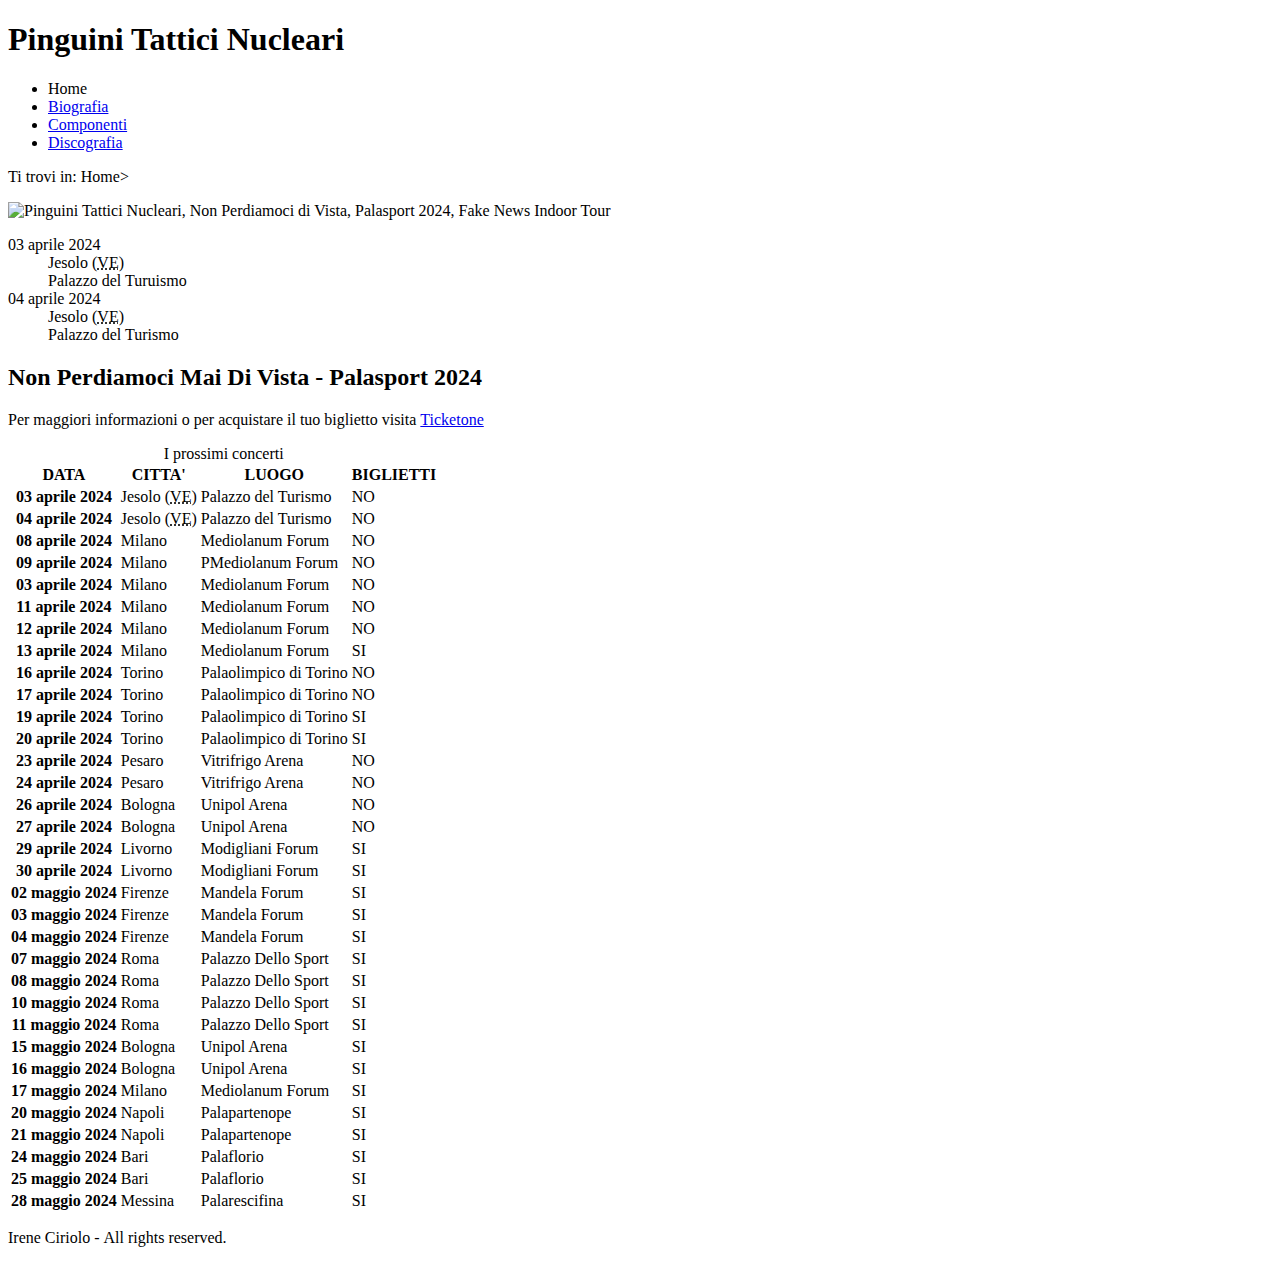
==== index.html @ 54771341 "Add files via upload" ====
<!DOCTYPE html>
<html lang="it">
<head>
    <meta charset="UTF-8">
    <title>Pinguini Tattici Nucleari</title>
    <meta name="keywords" content="Pinguini Tattici Nucleari, concerti, fake news tour 2024 ">
    <meta name="description" content="Sito ufficiale dei Pinguini Tattici Nucleari, gruppo fondato da Riccardo Zanotti">
</head>
<body>
    <header>
        <h1>Pinguini Tattici Nucleari</h1>
    </header>
    <nav id="menu">
        <ul>
        <li><span lang="en">Home</span></li> 
        <li><a href="biografia.html">Biografia</a></li>
        <li><a href="componenti.html">Componenti</a></li>
        <li><a href="discografia.html">Discografia</a></li>
    </ul>
    </nav>
    <nav id="breadcrumb">
        <p>Ti trovi in: <span lang="en">Home</span>></p>
    </nav>
    <main>
        <img id="imgIndex" src="images/logoTour2024.jpg" alt="Pinguini Tattici Nucleari, Non Perdiamoci di Vista, Palasport 2024, Fake News Indoor Tour">
        <dl> <!--lista-->
            <div class="soldout">
            <dt><time datetime="2024-04-03"><span>03</span> aprile 2024</time></dt> <!--titolo della lista-->
            <dd class="citta'">Jesolo (<abbr title="Venezia">VE</abbr>)</dd> <!--punti della lista-->
            <dd>Palazzo del Turuismo</dd>
        </div>
        <div class="soldout">
            <dt><time datetime="2024-04-04"><span>04</span> aprile 2024</time></dt>
            <dd>Jesolo (<abbr title="Venezia">VE</abbr>)</dd>
            <dd>Palazzo del Turismo</dd>
        </div>
        </dl>

        <h2>Non Perdiamoci Mai Di Vista - Palasport 2024</h2>
        <p>Per maggiori informazioni o per acquistare il tuo biglietto visita <a href="https://www.ticketone.it/artist/pinguini-tattici-nucleari/"><span lang="en">Ticketone</span></a></p>
        

        <table>
            <caption>I prossimi concerti</caption>
            <thead>
                <tr>
                <th>DATA</th>
                <th>CITTA'</th>
                <th>LUOGO</th>
                <th>BIGLIETTI</th>
            </tr>
            </thead>

            <tbody>
                <tr>
                    <th><time datetime="2024-04-03"><span>03</span> aprile 2024</time></th>
                    <td>Jesolo (<abbr title="Venezia">VE</abbr>)</td>
                    <td>Palazzo del Turismo</td>
                    <td>NO</td>
                </tr>
                <tr>
                    <th><time datetime="2024-04-04"><span>04</span> aprile 2024</time></th>
                    <td>Jesolo (<abbr title="Venezia">VE</abbr>)</td>
                    <td>Palazzo del Turismo</td>
                    <td>NO</td>
                </tr>
                <tr>
                    <th><time datetime="2024-04-08"><span>08</span> aprile 2024</time></th>
                    <td>Milano</td>
                    <td>Mediolanum Forum</td>
                    <td>NO</td>
                </tr>
                <tr>
                    <th><time datetime="2024-04-09"><span>09</span> aprile 2024</time></th>
                    <td>Milano</td>
                    <td>PMediolanum Forum</td>
                    <td>NO</td>
                </tr>
                <tr>
                    <th><time datetime="2024-04-03"><span>03</span> aprile 2024</time></th>
                    <td>Milano</td>
                    <td>Mediolanum Forum</td>
                    <td>NO</td>
                </tr>
                <tr>
                    <th><time datetime="2024-04-11"><span>11</span> aprile 2024</time></th>
                    <td>Milano</td>
                    <td>Mediolanum Forum</td>
                    <td>NO</td>
                </tr>
                <tr>
                    <th><time datetime="2024-04-12"><span>12</span> aprile 2024</time></th>
                    <td>Milano</td>
                    <td>Mediolanum Forum</td>
                    <td>NO</td>
                </tr>
                <tr>
                    <th><time datetime="2024-04-13"><span>13</span> aprile 2024</time></th>
                    <td>Milano</td>
                    <td>Mediolanum Forum</td>
                    <td>SI</td>
                </tr>
                <tr>
                    <th><time datetime="2024-04-16"><span>16</span> aprile 2024</time></th>
                    <td>Torino</td>
                    <td>Palaolimpico di Torino</td>
                    <td>NO</td>
                </tr>
                <tr>
                    <th><time datetime="2024-04-17"><span>17</span> aprile 2024</time></th>
                    <td>Torino</td>
                    <td>Palaolimpico di Torino</td>
                    <td>NO</td>
                </tr>
                <tr>
                    <th><time datetime="2024-04-19"><span>19</span> aprile 2024</time></td>
                    <td>Torino</td>
                    <td>Palaolimpico di Torino</td>
                    <td>SI</td>
                </tr>
                <tr>
                    <th><time datetime="2024-04-20"><span>20</span> aprile 2024</time></th>
                    <td>Torino</td>
                    <td>Palaolimpico di Torino</td>
                    <td>SI</td>
                </tr>
                <tr>
                    <th><time datetime="2024-04-23"><span>23</span> aprile 2024</time></th>
                    <td>Pesaro</td>
                    <td>Vitrifrigo Arena</td>
                    <td>NO</td>
                </tr>
                <tr>
                    <th><time datetime="2024-04-24"><span>24</span> aprile 2024</time></th>
                    <td>Pesaro</td>
                    <td>Vitrifrigo Arena</td>
                    <td>NO</td>
                </tr>
                <tr>
                    <th><time datetime="2024-04-26"><span>26</span> aprile 2024</time></th>
                    <td>Bologna</td>
                    <td>Unipol Arena</td>
                    <td>NO</td>
                </tr>
                <tr>
                    <th><time datetime="2024-04-27"><span>27</span> aprile 2024</time></th>
                    <td>Bologna</td>
                    <td>Unipol Arena</td>
                    <td>NO</td>
                </tr>
                <tr>
                    <th><time datetime="2024-04-29"><span>29</span> aprile 2024</time></th>
                    <td>Livorno</td>
                    <td>Modigliani Forum</td>
                    <td>SI</td>
                </tr>
                <tr>
                    <th><time datetime="2024-04-30"><span>30</span> aprile 2024</time></th>
                    <td>Livorno</td>
                    <td>Modigliani Forum</td>
                    <td>SI</td>
                </tr>
                <tr>
                    <th><time datetime="2024-05-02"><span>02</span> maggio 2024</time></th>
                    <td>Firenze</td>
                    <td>Mandela Forum</td>
                    <td>SI</td>
                </tr>
                <tr>
                    <th><time datetime="2024-05-03"><span>03</span> maggio 2024</time></th>
                    <td>Firenze</td>
                    <td>Mandela Forum</td>
                    <td>SI</td>
                </tr>
                <tr>
                    <th><time datetime="2024-05-04"><span>04</span> maggio 2024</time></th>
                    <td>Firenze</td>
                    <td>Mandela Forum</td>
                    <td>SI</td>
                </tr>
                <tr>
                    <th><time datetime="2024-05-07"><span>07</span> maggio 2024</time></th>
                    <td>Roma</td>
                    <td>Palazzo Dello Sport</td>
                    <td>SI</td>
                </tr>
                <tr>
                    <th><time datetime="2024-05-08"><span>08</span> maggio 2024</time></th>
                    <td>Roma</td>
                    <td>Palazzo Dello Sport</td>
                    <td>SI</td>
                </tr>
                <tr>
                    <th><time datetime="2024-05-10"><span>10</span> maggio 2024</time></th>
                    <td>Roma</td>
                    <td>Palazzo Dello Sport</td>
                    <td>SI</td>
                </tr>
                <tr>
                    <th><time datetime="2024-05-11"><span>11</span> maggio 2024</time></th>
                    <td>Roma</td>
                    <td>Palazzo Dello Sport</td>
                    <td>SI</td>
                </tr>
                <tr>
                    <th><time datetime="2024-05-15"><span>15</span> maggio 2024</time></th>
                    <td>Bologna</td>
                    <td>Unipol Arena</td>
                    <td>SI</td>
                </tr>
                <tr>
                    <th><time datetime="2024-05-16"><span>16</span> maggio 2024</time></th>
                    <td>Bologna</td>
                    <td>Unipol Arena</td>
                    <td>SI</td>
                </tr>
                <tr>
                    <th><time datetime="2024-05-17"><span>17</span> maggio 2024</time></th>
                    <td>Milano</td>
                    <td>Mediolanum Forum</td>
                    <td>SI</td>
                </tr>
                <tr>
                    <th><time datetime="2024-05-20"><span>20</span> maggio 2024</time></th>
                    <td>Napoli</td>
                    <td>Palapartenope</td>
                    <td>SI</td>
                </tr>
                <tr>
                    <th><time datetime="2024-05-21"><span>21</span> maggio 2024</time></th>
                    <td>Napoli</td>
                    <td>Palapartenope</td>
                    <td>SI</td>
                </tr>
                <tr>
                    <th><time datetime="2024-05-24"><span>24</span> maggio 2024</time></th>
                    <td>Bari</td>
                    <td>Palaflorio</td>
                    <td>SI</td>
                </tr>
                <tr>
                    <th><time datetime="2024-05-25"><span>25</span> maggio 2024</time></th>
                    <td>Bari</td>
                    <td>Palaflorio</td>
                    <td>SI</td>
                </tr>
                <tr>
                    <th><time datetime="2024-05-28"><span>28</span> maggio 2024</time></th>
                    <td>Messina</td>
                    <td>Palarescifina</td>
                    <td>SI</td>
                </tr>
        </tbody>
        </table>
    </main>
    <footer>
        <p>Irene Ciriolo - <span lang="en"> All rights reserved.</span></p>
    </footer>
</body>

</html>
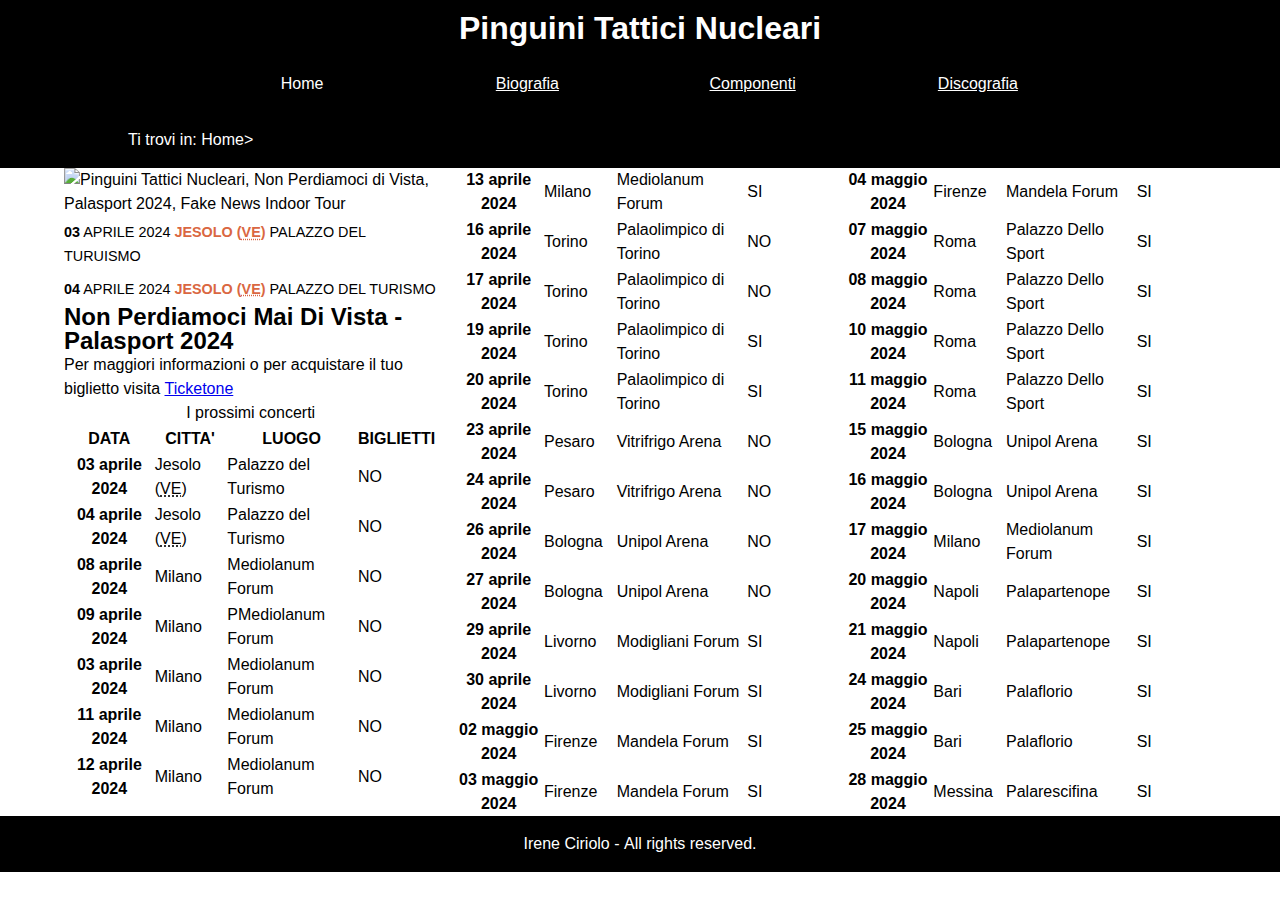
==== commit 150841d1: "Add files via upload" ====
--- a/index.html
+++ b/index.html
@@ -5,6 +5,7 @@
     <title>Pinguini Tattici Nucleari</title>
     <meta name="keywords" content="Pinguini Tattici Nucleari, concerti, fake news tour 2024 ">
     <meta name="description" content="Sito ufficiale dei Pinguini Tattici Nucleari, gruppo fondato da Riccardo Zanotti">
+    <link rel="stylesheet" href="style.css">
 </head>
 <body>
     <header>
@@ -21,17 +22,17 @@
     <nav id="breadcrumb">
         <p>Ti trovi in: <span lang="en">Home</span>></p>
     </nav>
-    <main>
+    <main id="content" class="colonne">
         <img id="imgIndex" src="images/logoTour2024.jpg" alt="Pinguini Tattici Nucleari, Non Perdiamoci di Vista, Palasport 2024, Fake News Indoor Tour">
         <dl> <!--lista-->
             <div class="soldout">
             <dt><time datetime="2024-04-03"><span>03</span> aprile 2024</time></dt> <!--titolo della lista-->
-            <dd class="citta'">Jesolo (<abbr title="Venezia">VE</abbr>)</dd> <!--punti della lista-->
+            <dd class="citta">Jesolo (<abbr title="Venezia">VE</abbr>)</dd> <!--punti della lista-->
             <dd>Palazzo del Turuismo</dd>
         </div>
         <div class="soldout">
             <dt><time datetime="2024-04-04"><span>04</span> aprile 2024</time></dt>
-            <dd>Jesolo (<abbr title="Venezia">VE</abbr>)</dd>
+            <dd class="citta">Jesolo (<abbr title="Venezia">VE</abbr>)</dd>
             <dd>Palazzo del Turismo</dd>
         </div>
         </dl>
--- a/style.css
+++ b/style.css
@@ -0,0 +1,118 @@
+*{
+    margin: 0;
+    padding: 0;
+}
+
+:root{
+    --headerBgColor: black;
+    --headerTextColor: white;
+    --mainBgColor:white;
+    --mainTextColor: black;
+    --footerBgColor: black;
+    --footerTextColor: white;
+    --visitedLinkColor: rgb(230,12,83);
+    --linkColor: white;
+    --flagColor: rgb(218,103,66);
+    --font-body-family: "Roboto Condensed", sans-serif;
+}
+
+html{
+    font-size: 100%; /*adatta il font*/
+    font-family: var(--font-body-family);
+    line-height: 1.5em; /*interlinea*/
+    margin: auto; /*centrare gli elementi*/
+    background-image: url("images/bg.png");
+}
+
+header{
+    background-color: var(--headerBgColor);
+    color: var(--headerTextColor);
+    text-align: center;
+    padding: 1em;
+}
+
+nav{
+    background-color: var(--headerBgColor);
+    color: var(--headerTextColor);
+}
+nav a:link{
+    color: var(--linkColor);
+}
+nav a:visited{
+    color: var(--visitedLinkColor);
+}
+
+
+#menu a:link{
+    color: var(--linkColor);
+}
+#menu a:visited{
+    color: var(--visitedLinkColor);
+}
+#menu {
+    text-align: center;
+}
+#menu ul{
+    margin: auto;
+    padding: 1em;
+    max-width: 1024px;
+    list-style-type: none;
+}
+#menu ul li{
+    display: inline-block;
+    width: 20%;
+    margin: 0 0.5em;
+}
+
+#breadcrumb{
+    padding: 1em;
+}
+#breadcrumb p{
+    max-width: 1024px;
+    margin: auto;
+}
+
+
+
+main{
+    background-color: var(--mainBgColor);
+    color: var(--mainTextColor);
+    margin: auto;
+    width: 80%;
+}
+main.colonne{
+    column-count: 3;
+    width: 90%;
+}
+
+.colonne dl{
+    font-size: 90%;
+    margin: auto;
+}
+main.colonne div dt, main.colonne div dd{
+    display: inline;
+    text-transform: uppercase;
+}
+dd.citta{
+    color: var(--flagColor);
+    font-weight: bold;
+}
+main dl div{
+    padding-top:0.3em;
+    padding-bottom: 0.3em;
+}
+main.colonne time span{
+    font-weight: bold;
+}
+
+#imgIndex{
+    width: 40%;
+}
+
+footer{
+    background-color: var(--footerBgColor);
+    color: var(--footerTextColor);
+    padding: 1.0em;
+    text-align: center;
+    margin-top: auto;
+}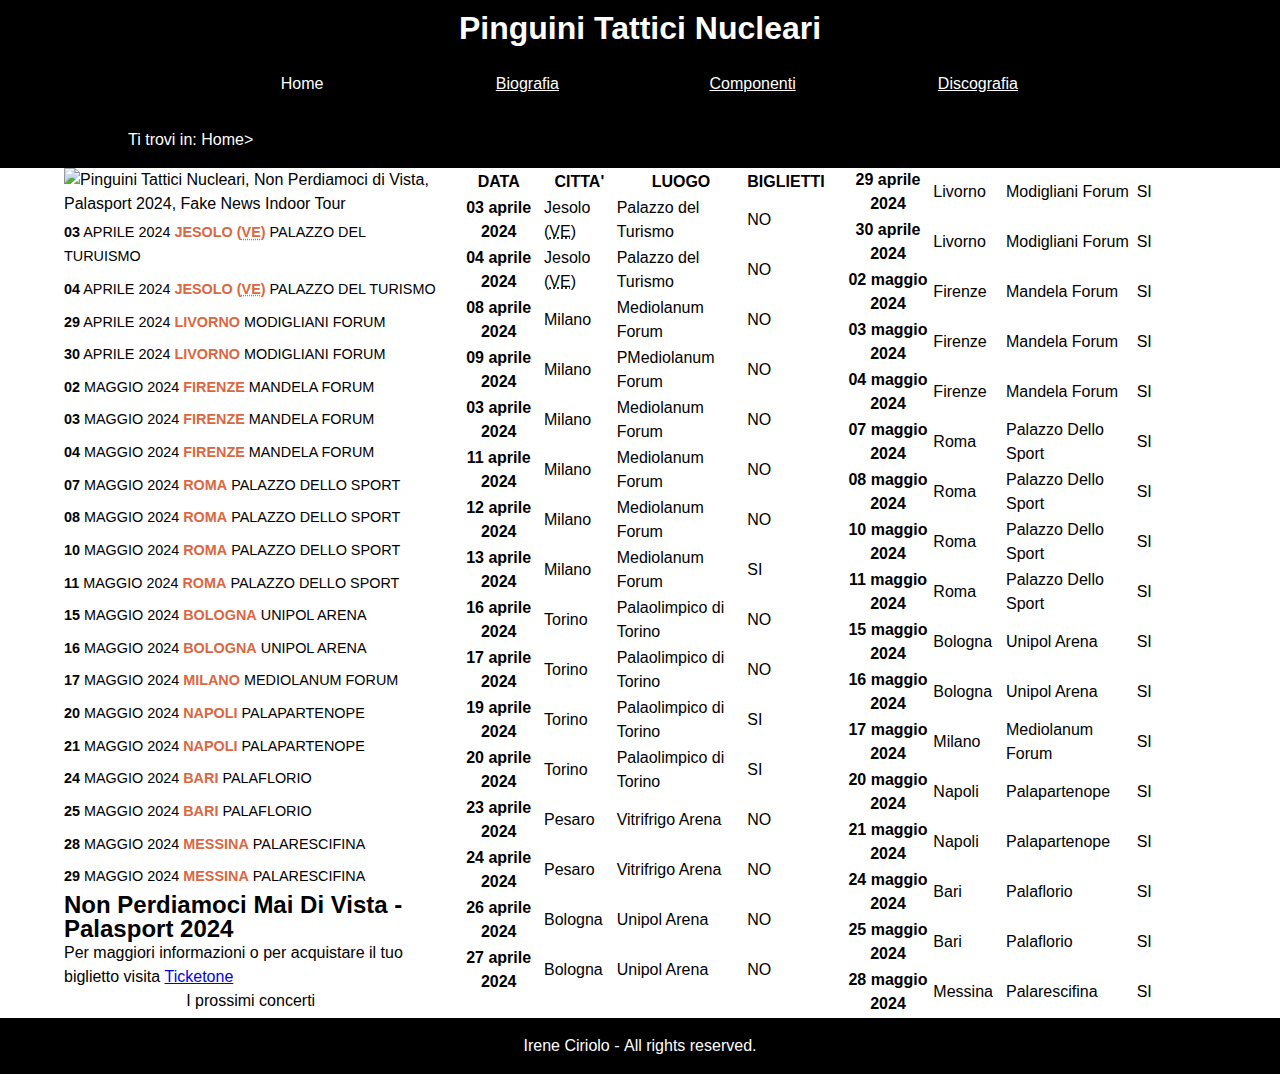
==== commit 9a503fef: "Add files via upload" ====
--- a/index.html
+++ b/index.html
@@ -35,7 +35,151 @@
             <dd class="citta">Jesolo (<abbr title="Venezia">VE</abbr>)</dd>
             <dd>Palazzo del Turismo</dd>
         </div>
-        </dl>
+        <div class="soldout">
+            <dt>
+                <time datetime="2024-04-29"><span>29</span> Aprile 2024</time>
+            </dt>
+            <dd class="citta"> Livorno</dd>
+            <dd> Modigliani Forum</dd>
+        </div>
+
+        <div class="soldout">
+            <dt>
+                <time datetime="2024-04-30"><span>30</span> Aprile 2024</time>
+            </dt>
+            <dd class="citta"> Livorno</dd>
+            <dd> Modigliani Forum</dd>
+        </div>
+
+        <div class="soldout">
+            <dt>
+                <time datetime="2024-05-02"><span>02</span> Maggio 2024</time>
+            </dt>
+            <dd class="citta"> Firenze</dd>
+            <dd> Mandela Forum</dd>
+        </div>
+
+        <div class="soldout">
+            <dt>
+                <time datetime="2024-05-03"><span>03</span> Maggio 2024</time>
+            </dt>
+            <dd class="citta"> Firenze</dd>
+            <dd> Mandela Forum</dd>
+        </div>
+
+        <div class="soldout">
+            <dt>
+                <time datetime="2024-05-04"><span>04</span> Maggio 2024</time>
+            </dt>
+            <dd class="citta"> Firenze</dd>
+            <dd> Mandela Forum</dd>
+        </div>
+
+        <div class="soldout">
+            <dt>
+                <time datetime="2024-05-07"><span>07</span> Maggio 2024</time>
+            </dt>
+            <dd class="citta"> Roma</dd>
+            <dd> Palazzo dello Sport</dd>
+        </div>
+
+        <div class="soldout">
+            <dt>
+                <time datetime="2024-05-08"><span>08</span> Maggio 2024</time>
+            </dt>
+            <dd class="citta"> Roma</dd>
+            <dd> Palazzo dello Sport</dd>
+        </div>
+
+        <div class="soldout">
+            <dt>
+                <time datetime="2024-05-10"><span>10</span> Maggio 2024</time>
+            </dt>
+            <dd class="citta"> Roma</dd>
+            <dd> Palazzo dello Sport</dd>
+        </div>
+
+        <div class="soldout">
+            <dt>
+                <time datetime="2024-05-11"><span>11</span> Maggio 2024</time>
+            </dt>
+            <dd class="citta"> Roma</dd>
+            <dd> Palazzo dello Sport</dd>
+        </div>
+
+        <div class="soldout">
+            <dt>
+                <time datetime="2024-05-15"><span>15</span> Maggio 2024</time>
+            </dt>
+            <dd class="citta"> Bologna</dd>
+            <dd> Unipol Arena</dd>
+        </div>
+
+        <div class="soldout">
+            <dt>
+                <time datetime="2024-05-16"><span>16</span> Maggio 2024</time>
+            </dt>
+            <dd class="citta"> Bologna</dd>
+            <dd> Unipol Arena</dd>
+        </div>
+
+        <div class="soldout">
+            <dt>
+                <time datetime="2024-05-17"><span>17</span> Maggio 2024</time>
+            </dt>
+            <dd class="citta"> Milano</dd>
+            <dd> Mediolanum Forum</dd>
+        </div>
+
+        <div class="soldout">
+            <dt>
+                <time datetime="2024-05-20"><span>20</span> Maggio 2024</time>
+            </dt>
+            <dd class="citta"> Napoli</dd>
+            <dd> Palapartenope</dd>
+        </div>
+
+        <div class="soldout">
+            <dt>
+                <time datetime="2024-05-21"><span>21</span> Maggio 2024</time>
+            </dt>
+            <dd class="citta"> Napoli</dd>
+            <dd> Palapartenope</dd>
+        </div>
+
+        <div class="soldout">
+            <dt>
+                <time datetime="2024-05-24"><span>24</span> Maggio 2024</time>
+            </dt>
+            <dd class="citta"> Bari</dd>
+            <dd> Palaflorio</dd>
+        </div>
+
+        <div class="soldout">
+            <dt>
+                <time datetime="2024-05-25"><span>25</span> Maggio 2024</time>
+            </dt>
+            <dd class="citta"> Bari</dd>
+            <dd> Palaflorio</dd>
+        </div>
+
+        <div class="soldout">
+            <dt>
+                <time datetime="2024-05-28"><span>28</span> Maggio 2024</time>
+            </dt>
+            <dd class="citta"> Messina</dd>
+            <dd> Palarescifina</dd>
+        </div>
+
+        <div class="soldout">
+            <dt>
+                <time datetime="2024-05-29"><span>29</span> Maggio 2024</time>
+            </dt>
+            <dd class="citta"> Messina</dd>
+            <dd> Palarescifina</dd>
+        </div>
+    </dl>
+
 
         <h2>Non Perdiamoci Mai Di Vista - Palasport 2024</h2>
         <p>Per maggiori informazioni o per acquistare il tuo biglietto visita <a href="https://www.ticketone.it/artist/pinguini-tattici-nucleari/"><span lang="en">Ticketone</span></a></p>
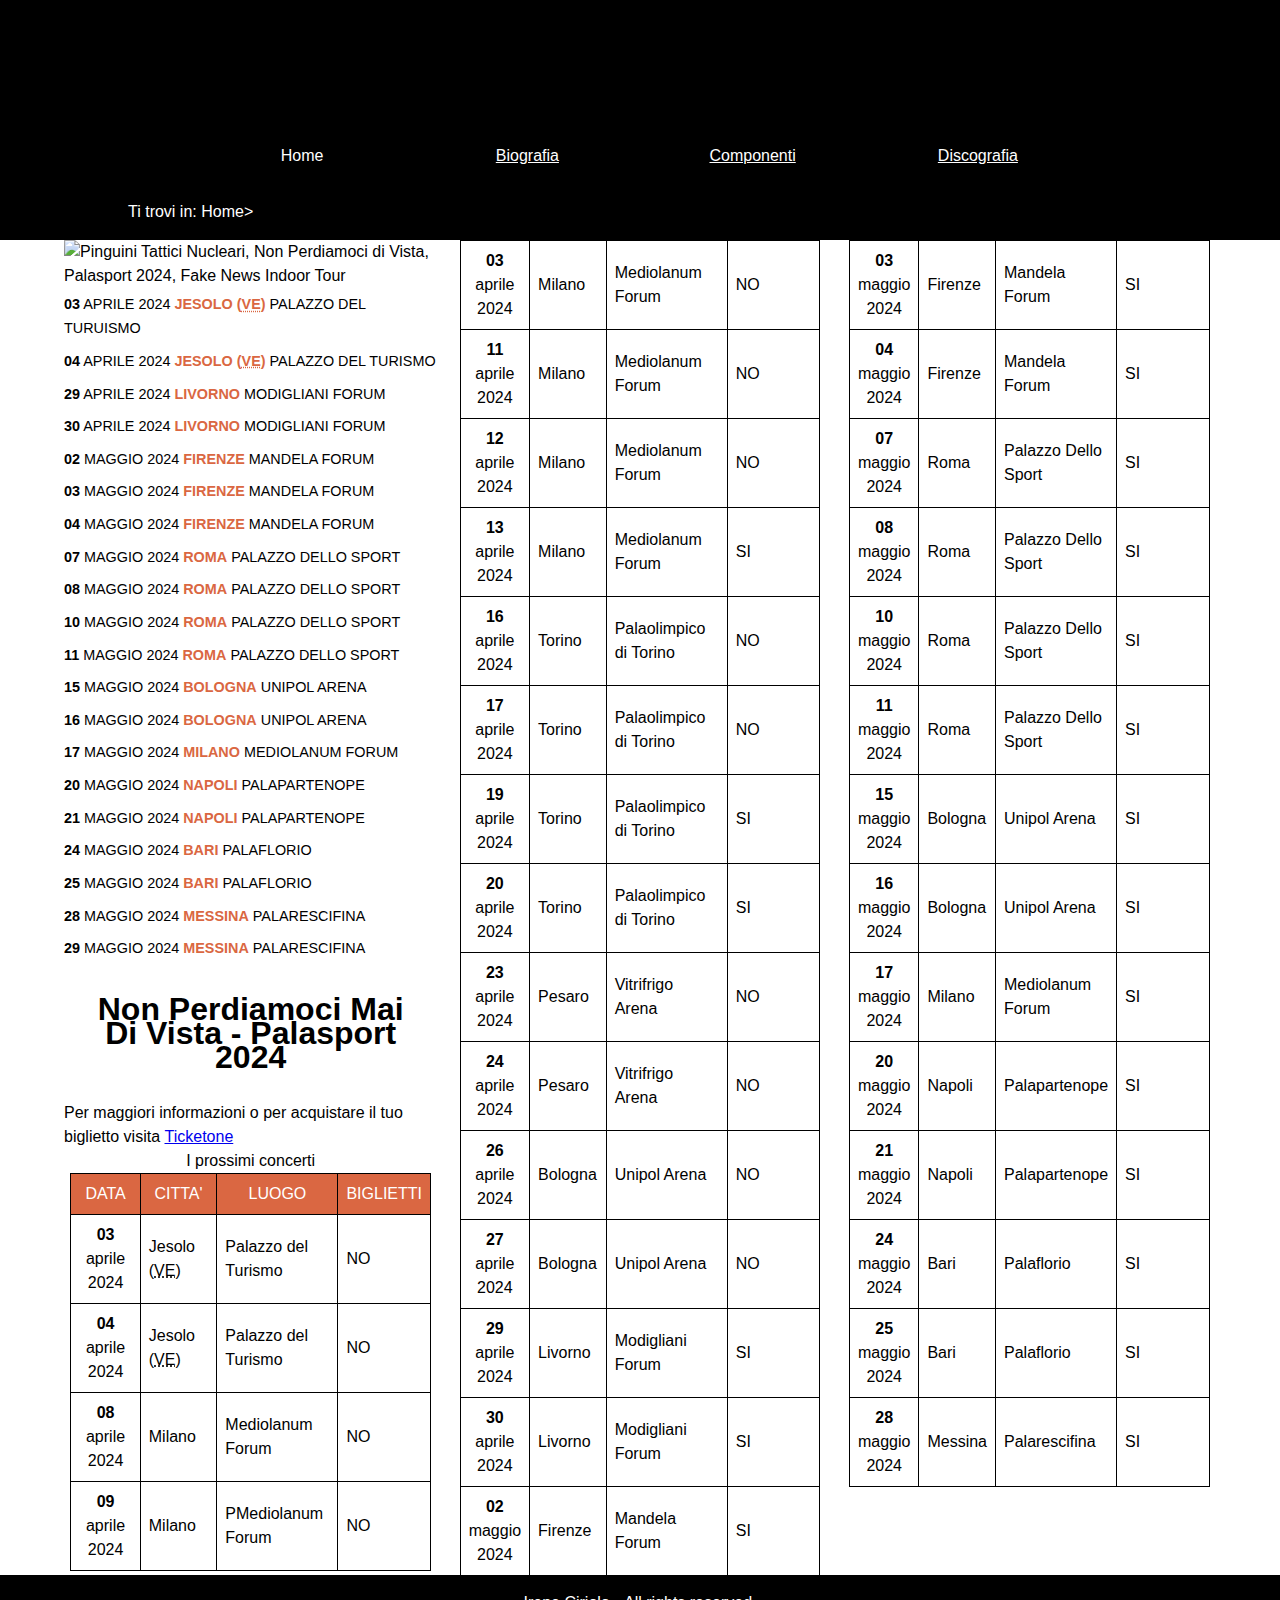
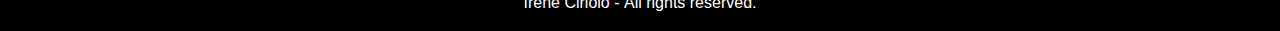
==== commit a344114e: "Add files via upload" ====
--- a/index.html
+++ b/index.html
@@ -5,7 +5,9 @@
     <title>Pinguini Tattici Nucleari</title>
     <meta name="keywords" content="Pinguini Tattici Nucleari, concerti, fake news tour 2024 ">
     <meta name="description" content="Sito ufficiale dei Pinguini Tattici Nucleari, gruppo fondato da Riccardo Zanotti">
-    <link rel="stylesheet" href="style.css">
+    <link rel="stylesheet" href="style.css" media="screen">
+    <link rel="stylesheet" href="mini.css" media="screen and (max-width:600px)">
+    <link rel="stylesheet" href="print.css" media="print">
 </head>
 <body>
     <header>
@@ -199,201 +201,201 @@
             <tbody>
                 <tr>
                     <th><time datetime="2024-04-03"><span>03</span> aprile 2024</time></th>
-                    <td>Jesolo (<abbr title="Venezia">VE</abbr>)</td>
-                    <td>Palazzo del Turismo</td>
-                    <td>NO</td>
+                    <td data-title="Città">Jesolo (<abbr title="Venezia">VE</abbr>)</td>
+                    <td data-title="Luogo">Palazzo del Turismo</td>
+                    <td data-title="Disponibilità Biglietti">NO</td>
                 </tr>
                 <tr>
                     <th><time datetime="2024-04-04"><span>04</span> aprile 2024</time></th>
-                    <td>Jesolo (<abbr title="Venezia">VE</abbr>)</td>
-                    <td>Palazzo del Turismo</td>
-                    <td>NO</td>
+                    <td data-title="Città">Jesolo (<abbr title="Venezia">VE</abbr>)</td>
+                    <td data-title="Luogo">Palazzo del Turismo</td>
+                    <td data-title="Disponibilità Biglietti">NO</td>
                 </tr>
                 <tr>
                     <th><time datetime="2024-04-08"><span>08</span> aprile 2024</time></th>
-                    <td>Milano</td>
-                    <td>Mediolanum Forum</td>
-                    <td>NO</td>
+                    <td data-title="Città">Milano</td>
+                    <td data-title="Luogo">Mediolanum Forum</td>
+                    <td data-title="Disponibilità Biglietti">NO</td>
                 </tr>
                 <tr>
                     <th><time datetime="2024-04-09"><span>09</span> aprile 2024</time></th>
-                    <td>Milano</td>
-                    <td>PMediolanum Forum</td>
-                    <td>NO</td>
+                    <td data-title="Città">Milano</td>
+                    <td data-title="Luogo">PMediolanum Forum</td>
+                    <td data-title="Disponibilità Biglietti">NO</td>
                 </tr>
                 <tr>
                     <th><time datetime="2024-04-03"><span>03</span> aprile 2024</time></th>
-                    <td>Milano</td>
-                    <td>Mediolanum Forum</td>
-                    <td>NO</td>
+                    <td data-title="Città">Milano</td>
+                    <td data-title="Luogo">Mediolanum Forum</td>
+                    <td data-title="Disponibilità Biglietti">NO</td>
                 </tr>
                 <tr>
                     <th><time datetime="2024-04-11"><span>11</span> aprile 2024</time></th>
-                    <td>Milano</td>
-                    <td>Mediolanum Forum</td>
-                    <td>NO</td>
+                    <td data-title="Città">Milano</td>
+                    <td data-title="Luogo">Mediolanum Forum</td>
+                    <td data-title="Disponibilità Biglietti">NO</td>
                 </tr>
                 <tr>
                     <th><time datetime="2024-04-12"><span>12</span> aprile 2024</time></th>
-                    <td>Milano</td>
-                    <td>Mediolanum Forum</td>
-                    <td>NO</td>
+                    <td data-title="Città">Milano</td>
+                    <td data-title="Luogo">Mediolanum Forum</td>
+                    <td data-title="Disponibilità Biglietti">NO</td>
                 </tr>
                 <tr>
                     <th><time datetime="2024-04-13"><span>13</span> aprile 2024</time></th>
-                    <td>Milano</td>
-                    <td>Mediolanum Forum</td>
-                    <td>SI</td>
+                    <td data-title="Città">Milano</td>
+                    <td data-title="Luogo">Mediolanum Forum</td>
+                    <td data-title="Disponibilità Biglietti">SI</td>
                 </tr>
                 <tr>
                     <th><time datetime="2024-04-16"><span>16</span> aprile 2024</time></th>
-                    <td>Torino</td>
-                    <td>Palaolimpico di Torino</td>
-                    <td>NO</td>
+                    <td data-title="Città">Torino</td>
+                    <td data-title="Luogo">Palaolimpico di Torino</td>
+                    <td data-title="Disponibilità Biglietti">NO</td>
                 </tr>
                 <tr>
                     <th><time datetime="2024-04-17"><span>17</span> aprile 2024</time></th>
-                    <td>Torino</td>
-                    <td>Palaolimpico di Torino</td>
-                    <td>NO</td>
+                    <td data-title="Città">Torino</td>
+                    <td data-title="Luogo">Palaolimpico di Torino</td>
+                    <td data-title="Disponibilità Biglietti">NO</td>
                 </tr>
                 <tr>
                     <th><time datetime="2024-04-19"><span>19</span> aprile 2024</time></td>
-                    <td>Torino</td>
-                    <td>Palaolimpico di Torino</td>
-                    <td>SI</td>
+                    <td data-title="Città">Torino</td>
+                    <td data-title="Luogo">Palaolimpico di Torino</td>
+                    <td data-title="Disponibilità Biglietti">SI</td>
                 </tr>
                 <tr>
                     <th><time datetime="2024-04-20"><span>20</span> aprile 2024</time></th>
-                    <td>Torino</td>
-                    <td>Palaolimpico di Torino</td>
-                    <td>SI</td>
+                    <td data-title="Città">Torino</td>
+                    <td data-title="Luogo">Palaolimpico di Torino</td>
+                    <td data-title="Disponibilità Biglietti">SI</td>
                 </tr>
                 <tr>
                     <th><time datetime="2024-04-23"><span>23</span> aprile 2024</time></th>
-                    <td>Pesaro</td>
-                    <td>Vitrifrigo Arena</td>
-                    <td>NO</td>
+                    <td data-title="Città">Pesaro</td>
+                    <td data-title="Luogo">Vitrifrigo Arena</td>
+                    <td data-title="Disponibilità Biglietti">NO</td>
                 </tr>
                 <tr>
                     <th><time datetime="2024-04-24"><span>24</span> aprile 2024</time></th>
-                    <td>Pesaro</td>
-                    <td>Vitrifrigo Arena</td>
-                    <td>NO</td>
+                    <td data-title="Città">Pesaro</td>
+                    <td data-title="Luogo">Vitrifrigo Arena</td>
+                    <td data-title="Disponibilità Biglietti">NO</td>
                 </tr>
                 <tr>
                     <th><time datetime="2024-04-26"><span>26</span> aprile 2024</time></th>
-                    <td>Bologna</td>
+                    <td data-title="Città">Bologna</td>
+                    <td data-title="Luogo">Unipol Arena</td>
+                    <td data-title="Disponibilità Biglietti">NO</td>
+                </tr>
+                <tr>
+                    <th><time datetime="2024-04-27"><span>27</span> aprile 2024</time></th>
+                    <td data-title="Città">Bologna</td>
+                    <td data-title="Luogo">Unipol Arena</td>
+                    <td data-title="Disponibilità Biglietti">NO</td>
+                </tr>
+                <tr>
+                    <th><time datetime="2024-04-29"><span>29</span> aprile 2024</time></th>
+                    <td data-title="Città">Livorno</td>
+                    <td data-title="Luogo">Modigliani Forum</td>
+                    <td data-title="Disponibilità Biglietti">SI</td>
+                </tr>
+                <tr>
+                    <th><time datetime="2024-04-30"><span>30</span> aprile 2024</time></th>
+                    <td data-title="Città">Livorno</td>
+                    <td data-title="Luogo">Modigliani Forum</td>
+                    <td data-title="Disponibilità Biglietti">SI</td>
+                </tr>
+                <tr>
+                    <th><time datetime="2024-05-02"><span>02</span> maggio 2024</time></th>
+                    <td data-title="Città">Firenze</td>
+                    <td data-title="Luogo">Mandela Forum</td>
+                    <td data-title="Disponibilità Biglietti">SI</td>
+                </tr>
+                <tr>
+                    <th><time datetime="2024-05-03"><span>03</span> maggio 2024</time></th>
+                    <td data-title="Città">Firenze</td>
+                    <td data-title="Luogo">Mandela Forum</td>
+                    <td data-title="Disponibilità Biglietti">SI</td>
+                </tr>
+                <tr>
+                    <th><time datetime="2024-05-04"><span>04</span> maggio 2024</time></th>
+                    <td data-title="Città">Firenze</td>
+                    <td data-title="Luogo">Mandela Forum</td>
+                    <td data-title="Disponibilità Biglietti">SI</td>
+                </tr>
+                <tr>
+                    <th><time datetime="2024-05-07"><span>07</span> maggio 2024</time></th>
+                    <td data-title="Città">Roma</td>
+                    <td data-title="Luogo">Palazzo Dello Sport</td>
+                    <td data-title="Disponibilità Biglietti">SI</td>
+                </tr>
+                <tr>
+                    <th><time datetime="2024-05-08"><span>08</span> maggio 2024</time></th>
+                    <td data-title="Città">Roma</td>
+                    <td data-title="Luogo">Palazzo Dello Sport</td>
+                    <td data-title="Disponibilità Biglietti">SI</td>
+                </tr>
+                <tr>
+                    <th><time datetime="2024-05-10"><span>10</span> maggio 2024</time></th>
+                    <td data-title="Città">Roma</td>
+                    <td data-title="Luogo">Palazzo Dello Sport</td>
+                    <td data-title="Disponibilità Biglietti">SI</td>
+                </tr>
+                <tr>
+                    <th><time datetime="2024-05-11"><span>11</span> maggio 2024</time></th>
+                    <td data-title="Città">Roma</td>
+                    <td data-title="Luogo">Palazzo Dello Sport</td>
+                    <td data-title="Disponibilità Biglietti">SI</td>
+                </tr>
+                <tr>
+                    <th><time datetime="2024-05-15"><span>15</span> maggio 2024</time></th>
+                    <td data-title="Città">Bologna</td>
                     <td>Unipol Arena</td>
-                    <td>NO</td>
-                </tr>
-                <tr>
-                    <th><time datetime="2024-04-27"><span>27</span> aprile 2024</time></th>
-                    <td>Bologna</td>
-                    <td>Unipol Arena</td>
-                    <td>NO</td>
-                </tr>
-                <tr>
-                    <th><time datetime="2024-04-29"><span>29</span> aprile 2024</time></th>
-                    <td>Livorno</td>
-                    <td>Modigliani Forum</td>
-                    <td>SI</td>
-                </tr>
-                <tr>
-                    <th><time datetime="2024-04-30"><span>30</span> aprile 2024</time></th>
-                    <td>Livorno</td>
-                    <td>Modigliani Forum</td>
-                    <td>SI</td>
-                </tr>
-                <tr>
-                    <th><time datetime="2024-05-02"><span>02</span> maggio 2024</time></th>
-                    <td>Firenze</td>
-                    <td>Mandela Forum</td>
-                    <td>SI</td>
-                </tr>
-                <tr>
-                    <th><time datetime="2024-05-03"><span>03</span> maggio 2024</time></th>
-                    <td>Firenze</td>
-                    <td>Mandela Forum</td>
-                    <td>SI</td>
-                </tr>
-                <tr>
-                    <th><time datetime="2024-05-04"><span>04</span> maggio 2024</time></th>
-                    <td>Firenze</td>
-                    <td>Mandela Forum</td>
-                    <td>SI</td>
-                </tr>
-                <tr>
-                    <th><time datetime="2024-05-07"><span>07</span> maggio 2024</time></th>
-                    <td>Roma</td>
-                    <td>Palazzo Dello Sport</td>
-                    <td>SI</td>
-                </tr>
-                <tr>
-                    <th><time datetime="2024-05-08"><span>08</span> maggio 2024</time></th>
-                    <td>Roma</td>
-                    <td>Palazzo Dello Sport</td>
-                    <td>SI</td>
-                </tr>
-                <tr>
-                    <th><time datetime="2024-05-10"><span>10</span> maggio 2024</time></th>
-                    <td>Roma</td>
-                    <td>Palazzo Dello Sport</td>
-                    <td>SI</td>
-                </tr>
-                <tr>
-                    <th><time datetime="2024-05-11"><span>11</span> maggio 2024</time></th>
-                    <td>Roma</td>
-                    <td>Palazzo Dello Sport</td>
-                    <td>SI</td>
-                </tr>
-                <tr>
-                    <th><time datetime="2024-05-15"><span>15</span> maggio 2024</time></th>
-                    <td>Bologna</td>
-                    <td>Unipol Arena</td>
-                    <td>SI</td>
+                    <td data-title="Disponibilità Biglietti">SI</td>
                 </tr>
                 <tr>
                     <th><time datetime="2024-05-16"><span>16</span> maggio 2024</time></th>
-                    <td>Bologna</td>
-                    <td>Unipol Arena</td>
-                    <td>SI</td>
+                    <td data-title="Città">Bologna</td>
+                    <td data-title="Luogo">Unipol Arena</td>
+                    <td data-title="Disponibilità Biglietti">SI</td>
                 </tr>
                 <tr>
                     <th><time datetime="2024-05-17"><span>17</span> maggio 2024</time></th>
-                    <td>Milano</td>
-                    <td>Mediolanum Forum</td>
-                    <td>SI</td>
+                    <td data-title="Città">Milano</td>
+                    <td data-title="Luogo">Mediolanum Forum</td>
+                    <td data-title="Disponibilità Biglietti">SI</td>
                 </tr>
                 <tr>
                     <th><time datetime="2024-05-20"><span>20</span> maggio 2024</time></th>
-                    <td>Napoli</td>
-                    <td>Palapartenope</td>
-                    <td>SI</td>
+                    <td data-title="Città">Napoli</td>
+                    <td data-title="Luogo">Palapartenope</td>
+                    <td data-title="Disponibilità Biglietti">SI</td>
                 </tr>
                 <tr>
                     <th><time datetime="2024-05-21"><span>21</span> maggio 2024</time></th>
-                    <td>Napoli</td>
-                    <td>Palapartenope</td>
-                    <td>SI</td>
+                    <td data-title="Città">Napoli</td>
+                    <td data-title="Luogo">Palapartenope</td>
+                    <td data-title="Disponibilità Biglietti">SI</td>
                 </tr>
                 <tr>
                     <th><time datetime="2024-05-24"><span>24</span> maggio 2024</time></th>
-                    <td>Bari</td>
-                    <td>Palaflorio</td>
-                    <td>SI</td>
+                    <td data-title="Città">Bari</td>
+                    <td data-title="Luogo">Palaflorio</td>
+                    <td data-title="Disponibilità Biglietti">SI</td>
                 </tr>
                 <tr>
                     <th><time datetime="2024-05-25"><span>25</span> maggio 2024</time></th>
-                    <td>Bari</td>
-                    <td>Palaflorio</td>
-                    <td>SI</td>
+                    <td data-title="Città">Bari</td>
+                    <td data-title="Luogo">Palaflorio</td>
+                    <td data-title="Disponibilità Biglietti">SI</td>
                 </tr>
                 <tr>
                     <th><time datetime="2024-05-28"><span>28</span> maggio 2024</time></th>
-                    <td>Messina</td>
-                    <td>Palarescifina</td>
-                    <td>SI</td>
+                    <td data-title="Città">Messina</td>
+                    <td data-title="Luogo">Palarescifina</td>
+                    <td data-title="Disponibilità Biglietti">SI</td>
                 </tr>
         </tbody>
         </table>
--- a/style.css
+++ b/style.css
@@ -11,6 +11,7 @@
     --footerBgColor: black;
     --footerTextColor: white;
     --visitedLinkColor: rgb(230,12,83);
+    --headtable: rgb(230,12,83);
     --linkColor: white;
     --flagColor: rgb(218,103,66);
     --font-body-family: "Roboto Condensed", sans-serif;
@@ -24,11 +25,27 @@
     background-image: url("images/bg.png");
 }
 
+body{
+    display: flex; /*il testo si adatta verticamente al dispositivo*/
+    flex-direction: column;
+    min-height: 100vh; /*l'altezza minima del testo occupa il 100% del dispositivo*/
+}
+
 header{
     background-color: var(--headerBgColor);
     color: var(--headerTextColor);
     text-align: center;
     padding: 1em;
+}
+
+header h1{
+    text-indent: -999em; /*convenzione*/
+    background-image: url("images/logo.png");
+    background-size: contain;
+    background-repeat: no-repeat;
+    background-position: center;
+    font-size: 4em;
+    line-height: 1.5em;
 }
 
 nav{
@@ -74,6 +91,7 @@
 
 
 
+
 main{
     background-color: var(--mainBgColor);
     color: var(--mainTextColor);
@@ -93,21 +111,39 @@
     display: inline;
     text-transform: uppercase;
 }
+
+.soldout{
+    background-image: url("images/soldout.png");
+    background-size: contain;
+    background-repeat: no-repeat;
+    background-position: center;
+}
+
 dd.citta{
     color: var(--flagColor);
     font-weight: bold;
 }
+
 main dl div{
     padding-top:0.3em;
     padding-bottom: 0.3em;
 }
+
 main.colonne time span{
     font-weight: bold;
 }
 
 #imgIndex{
-    width: 40%;
-}
+    width: 90%;
+}
+
+main h2{
+    text-align: center;
+    margin: 1em;
+    font-size: 2em;
+}
+
+
 
 footer{
     background-color: var(--footerBgColor);
@@ -115,4 +151,72 @@
     padding: 1.0em;
     text-align: center;
     margin-top: auto;
+}
+
+/***
+COMPONENTI
+***/
+#componenti{
+    margin: auto;
+    width: 95%;
+    max-width: 1024px;
+    padding-top: 1em;
+    padding-bottom: 2em;
+}
+
+#componenti>dt{
+    background-color: var(--headtable);
+    color: var(--mainTextColor);
+    border: 1px solid black;
+    padding: 0.5em;
+    font-size: 1.1em;
+}
+
+#componenti>dd{
+    background-color: var(--mainBgColor);
+    border: 1px solid black;
+    border-top: none;
+    padding: 0.5em;
+    margin-bottom: 1em;
+}
+
+#componenti>dd img{
+    width: 15%;
+    float: left;
+    margin-right: 1em;
+}
+
+.componente dt{
+    float: left;
+    font-weight: bold;
+}
+
+/****
+TABELLA
+****/
+main table{
+    margin: auto;
+    width: 95%;
+    border-collapse: collapse;
+}
+
+td, th{
+    border: 1px solid black;
+}
+
+th,td{
+    padding: 0.5em;
+}
+
+th{
+    font-weight: normal;
+}
+
+th time span{
+    font-weight: bold;
+}
+
+thead{
+    background-color: var(--flagColor);
+    color: var(--headerTextColor);
 }--- a/mini.css
+++ b/mini.css
@@ -0,0 +1,58 @@
+header h1{
+    font-size: 2em;
+    line-height: 1em;
+}
+
+#menu ul{
+    width: 95%;
+}
+#menu ul li{
+    display: block;
+    margin: auto;
+    width: 100%;
+    font-size: 1.6em;
+    padding-top: 0.5em;
+    padding-bottom: 0.5em;
+}
+
+#breadcrumb p{
+    font-size: 1.5em;
+}
+
+main.colonne{
+    column-width: 300px;
+}
+#imgIndex{
+    display: none;
+}
+
+#componenti{
+    width: 98%;
+}
+
+thead{
+    display: none;
+}
+
+tr, th, td{
+    display: block;
+}
+
+th{
+    background-color: var(--flagColor);
+    color: var(--headerTextColor);
+    border-bottom: 1px solid black;
+}
+
+th[data-title]:before{
+    content: attr(data-title) ":\00A0";
+    font-weight: bold;
+}
+
+tr{
+    border: 1px solid black;
+}
+
+.soldout{
+    background-image: none;
+}--- a/print.css
+++ b/print.css
@@ -0,0 +1,78 @@
+*{
+    padding: 0;
+    margin: 0;
+}
+
+html{
+    font-size: 12pt; /*adatta il font*/
+    font-family: "Times New Roman", serif;
+    line-height: 1.5em; /*interlinea: a 1.5 la pagina diventa piu' accessibile, ma a 1 si spreca meno carta*/
+    margin: auto; /*centrare gli elementi*/
+}
+
+header{
+    text-align: left;
+    padding: 1em 0 1em 0;
+    margin-top: 0.5em;
+    margin-bottom: 0.5em;
+}
+
+header h1{
+    content: url("images/logo.png");
+    width: 4cm;
+    filter: invert(100%); /*inverte i colori nell'header, in modo che non ci sia la scritta bianca su sfondo nero*/
+    margin: auto;
+}
+
+#menu{
+    display: none; /*inutile stampare il menu*/
+}
+
+#breadcrumb{
+    padding: 0.5em 0 0.5em 0;
+    margin-top: 0.5em;
+    border-top: 1px solid #ddd;
+    border-bottom: 1px solid #ddd;
+    font-weight: bold;
+}
+
+#imgIndex{
+    float: left;
+    width: 20%;
+}
+
+main.colonne dl{
+    margin-left: 22%;
+}
+main.colonne div dt, main.colonne div dd{
+    display: inline;
+} 
+
+main.colonne div dt{
+    font-weight: bold;
+}
+
+main.colonne div > :not(:last-child)::after{
+    content: "-";
+    /*aggiunge il trattino dopo le parole tranne l'ultima (alla fine non serve)*/
+}
+main.colonne div:not(.soldout)::after{
+    content: "Biglietti disponibili";
+}
+main.colonne div.soldout::after{
+    content: "Biglietti non disponibili";
+}
+
+#componenti{
+    width: 95%;
+    margin: auto;
+}
+
+footer{
+    text-align: center;
+    font-size: 10pt;
+    font-style: italic;
+    padding: 1.3em 0.5em 0.5em;
+    border-top: 1px solid #ddd;
+}
+
